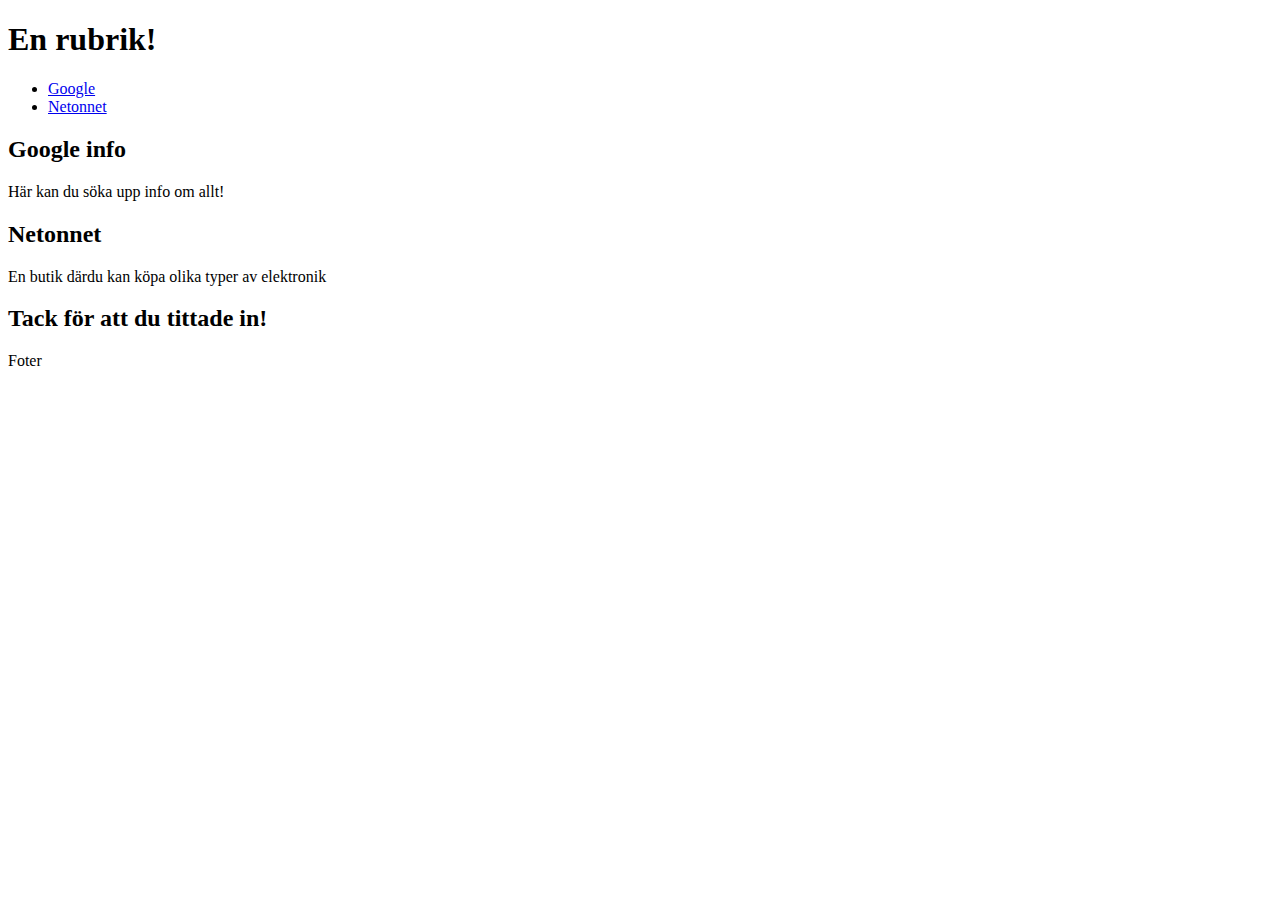
==== sematicelement/sematic.html @ 734604f7 "commit 1 for today" ====
<!DOCTYPE html>
<html lang="en">
<head>
    <meta charset="UTF-8">
    <title>Sematic Test</title>
</head>
<body>


<head>


    <h1>En rubrik!</h1>

</head>

<nav> 

    <ul>
        <li><a href="https://www.google.se/?gws_rd=cr">Google</a> </li>
        <li><a href="https://www.netonnet.se/">Netonnet</a></li>
    </ul>

</nav>

<main>

    <article>
        <h2>Google info</h2>
        <p>Här kan du söka upp info om allt!</p>

    </article>

    <article>
        <h2>Netonnet</h2>
        <p>En butik därdu kan köpa olika typer av elektronik</p>

    </article>

    <section>

        <aside>
            <h2>Tack för att du tittade in!</h2>

        </aside>
    </section>

    <footer><p>Foter</p></footer>



</main>








</body>
</html>
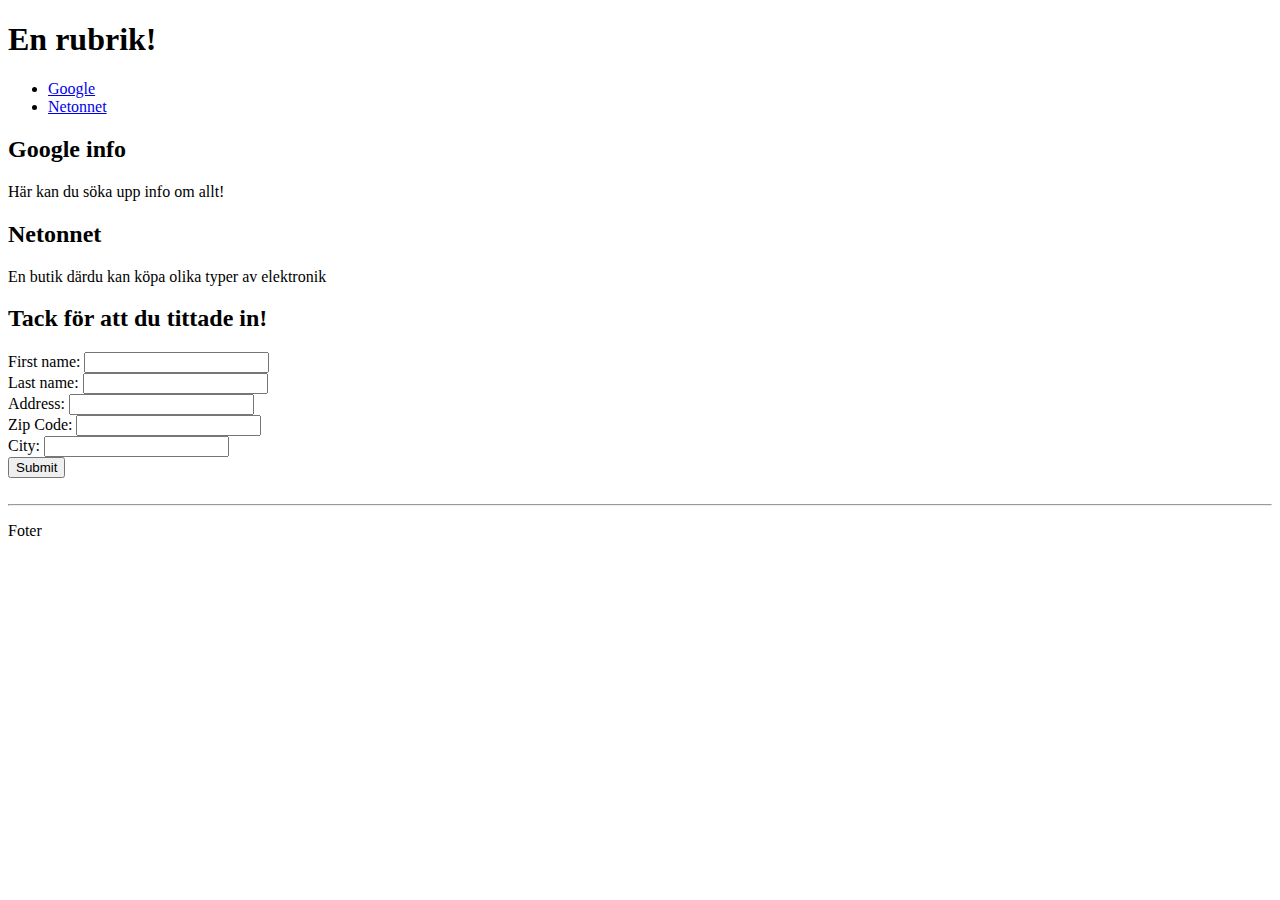
==== commit 80b913c1: "hejsan" ====
--- a/sematicelement/sematic.html
+++ b/sematicelement/sematic.html
@@ -3,6 +3,11 @@
 <head>
     <meta charset="UTF-8">
     <title>Sematic Test</title>
+    <link href="stilmall.css" rel="stylesheet">
+
+
+
+
 </head>
 <body>
 
@@ -14,7 +19,7 @@
 
 </head>
 
-<nav> 
+<nav>
 
     <ul>
         <li><a href="https://www.google.se/?gws_rd=cr">Google</a> </li>
@@ -45,11 +50,53 @@
         </aside>
     </section>
 
-    <footer><p>Foter</p></footer>
+
+
+
+
+    <form id="order" action="http://demo.edument.se/HttpPost/Index" method="post">
+
+    <label for="firstname">First name: </label>
+    <input id="firstname" type="text" name="firstname">
+    <br>
+    <label for="lastname">Last name: </label>
+    <input id="lastname" type="text" name="lastname">
+    <br>
+    <label for="address">Address: </label>
+    <input id="address" type="text" name="address">
+    <br>
+    <label for="zip">Zip Code:</label>
+    <input id="zip" type="text" name="zip">
+    <br>
+    <label for="city">City:</label>
+    <input id="city" type="text" name="city">
+    <br>
+
+        <input id="order" type="submit" name="city">
+
+
+</form>
+
+
 
 
 
 </main>
+<br>
+    <footer>
+
+        <hr>
+
+        <p>Foter</p>
+
+
+
+
+    </footer>
+
+
+
+
 
 
 
